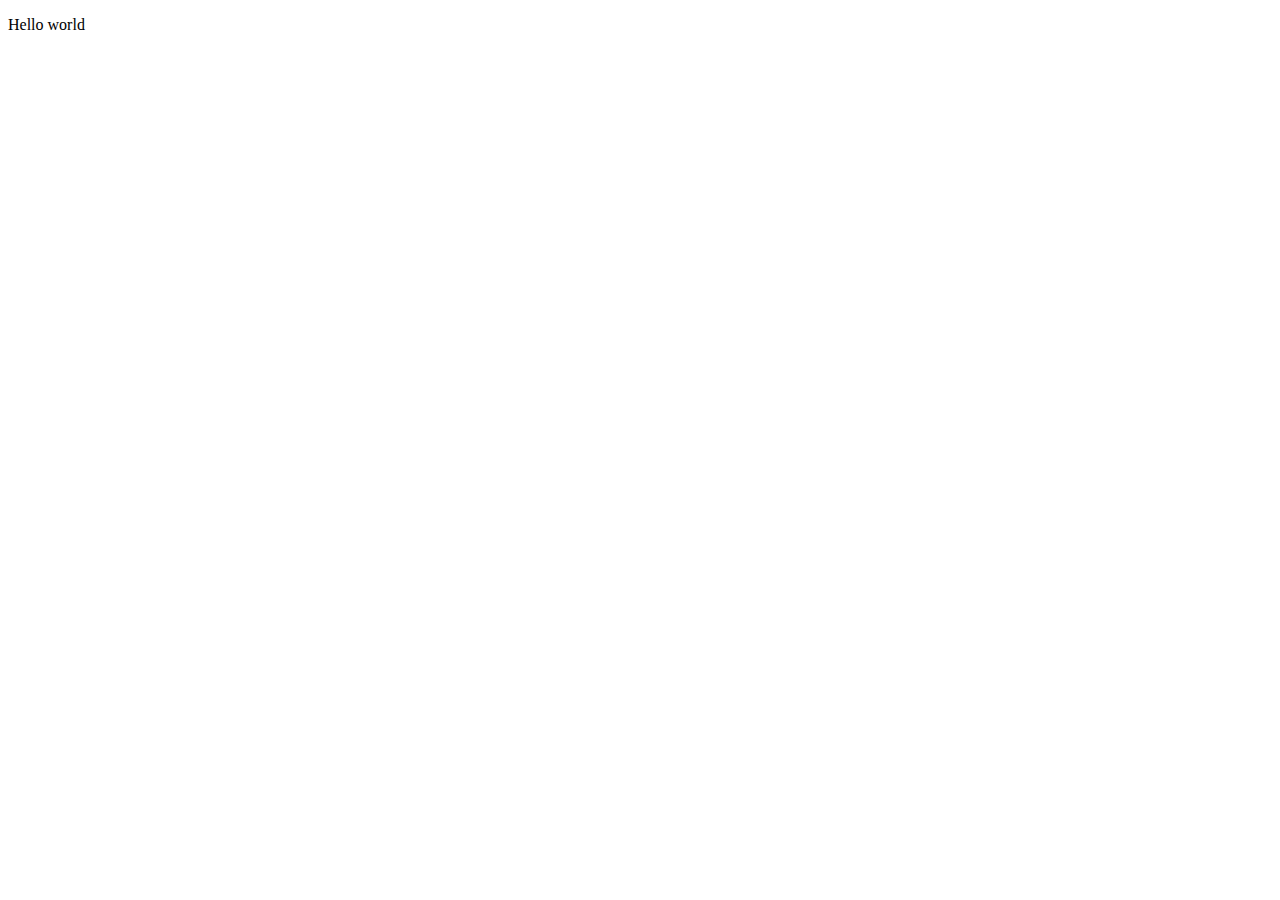
==== index.html @ 231ce1b8 "Create index.html" ====
<!DOCTYPE html>
<html>
<head>
	<meta charset="utf-8">
	<title>blank</title>
	<link rel="stylesheet" type="text/css" href="blank.css">

<!-- 	или
	<style type="text/css">
		@import 'blank.css'
	</style> -->
	
</head>
<body>
<div class="base">
	<p class="huge alice">Hello world</p>
</div>
</body>
</html>
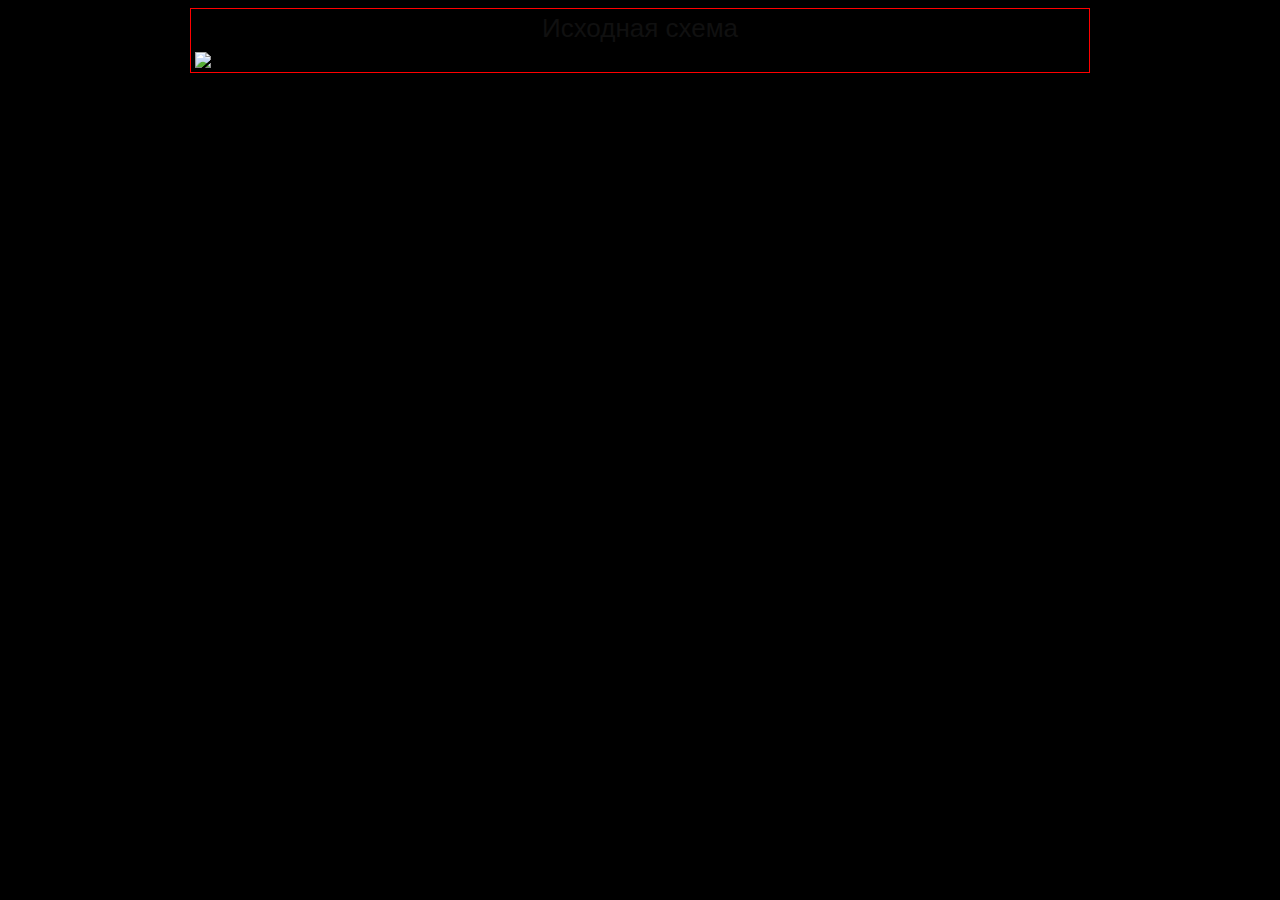
==== commit e37005e3: "Rename main.html to index.html" ====
--- a/index.html
+++ b/index.html
@@ -1,19 +1,14 @@
-<!DOCTYPE html>
-<html>
-<head>
-	<meta charset="utf-8">
-	<title>blank</title>
-	<link rel="stylesheet" type="text/css" href="blank.css">
-
-<!-- 	или
-	<style type="text/css">
-		@import 'blank.css'
-	</style> -->
-	
-</head>
-<body>
-<div class="base">
-	<p class="huge alice">Hello world</p>
-</div>
-</body>
-</html>
+<!DOCTYPE html>
+<html>
+<head>
+	<meta charset="utf-8">
+	<title>main</title>
+	<link rel="stylesheet" type="text/css" href="main.css">
+</head>
+<body>
+<div class="base">
+	<p class="alice huge">Исходная схема</p>
+	<img src="images/1.jpg">
+</div>
+</body>
+</html>
--- a/main.css
+++ b/main.css
@@ -0,0 +1,40 @@
+@font-face {
+	font-family: myfont;
+	src: url(rubreg.ttf);
+}
+
+body {
+	background-color: #000;
+}
+
+img, p, div {
+	box-sizing: border-box;
+	display: block;
+}
+
+p {
+	white-space: pre-line; overflow-wrap: break-word; line-height: 1.5; text-align: justify;
+	font-size: 16px; font-weight: normal; font-family: myfont, tahoma, segoe ui, arial; color: #101010;
+	margin: auto;
+}
+
+img {
+	border: 4px solid black;
+	max-width: 100%;
+	min-width: 50%;
+	margin: auto;
+}
+
+div.base {
+	border: solid red 1px;
+	width: 900px;
+	margin: auto;
+}
+
+p.alice {
+	text-align: center;
+}
+
+p.huge {
+	font-size: 26px;
+}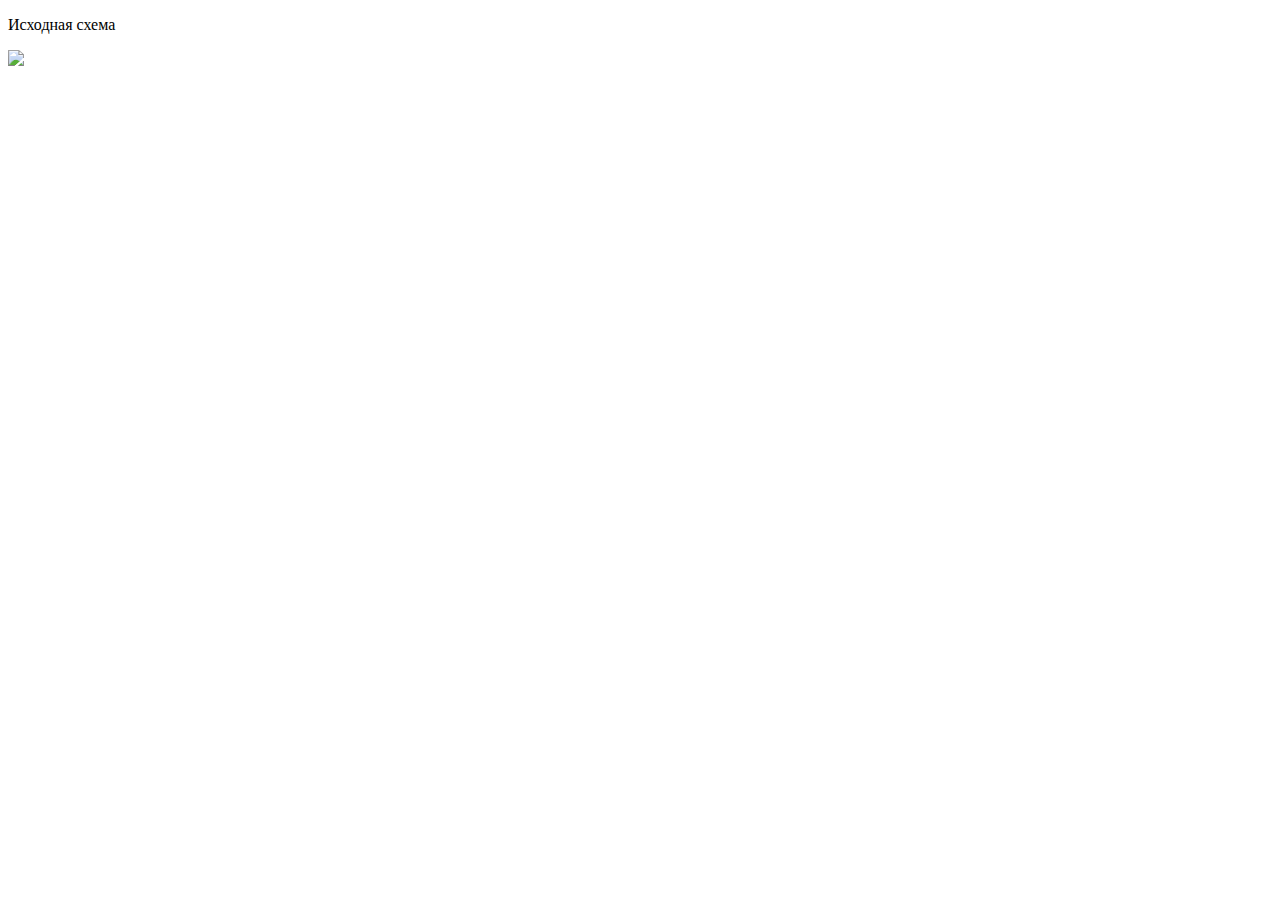
==== commit 7bacbacb: "Update index.html" ====
--- a/index.html
+++ b/index.html
@@ -3,7 +3,7 @@
 <head>
 	<meta charset="utf-8">
 	<title>main</title>
-	<link rel="stylesheet" type="text/css" href="main.css">
+	<link rel="stylesheet" type="text/css" href="index.css">
 </head>
 <body>
 <div class="base">
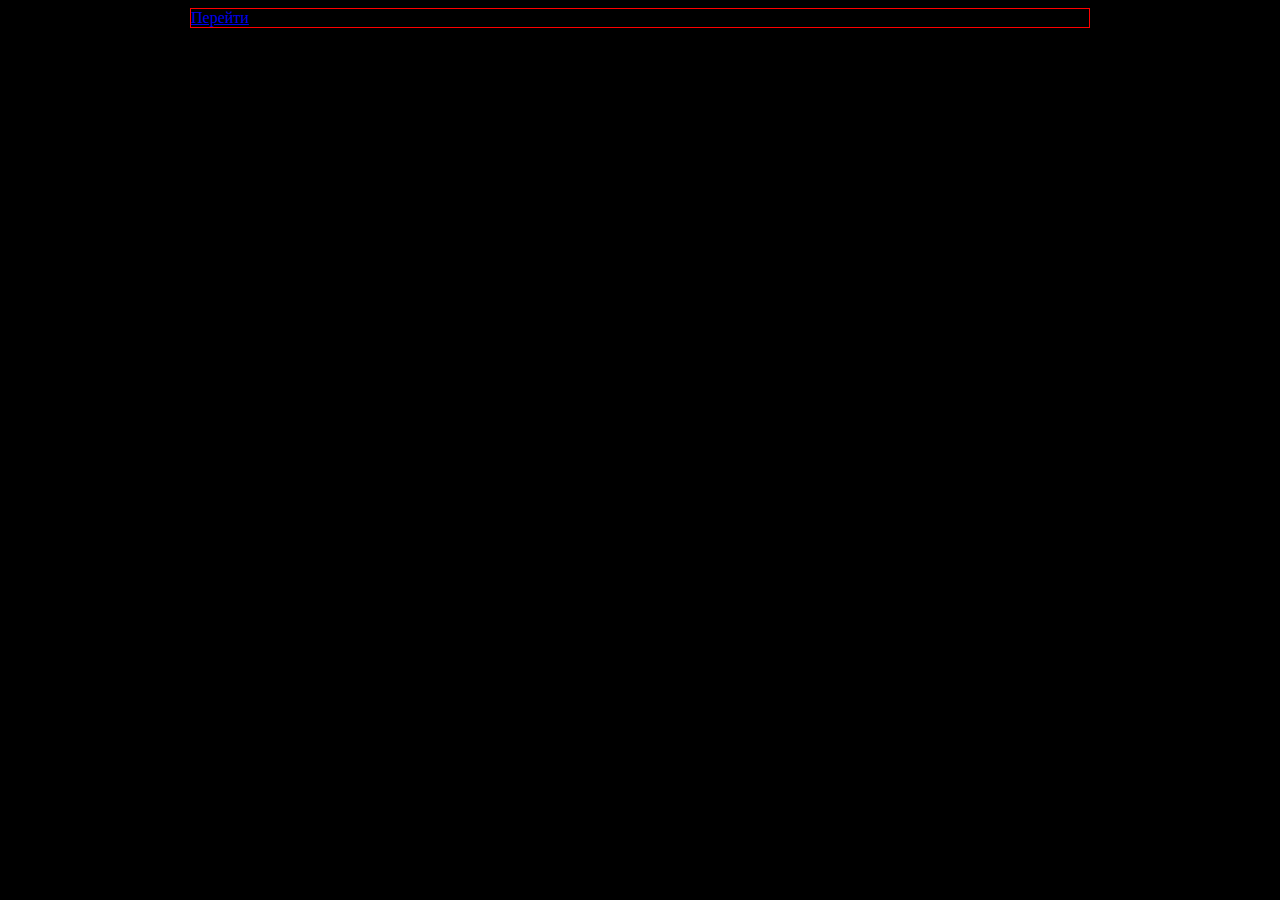
==== commit 7f370b10: "Update index.html" ====
--- a/index.html
+++ b/index.html
@@ -3,12 +3,11 @@
 <head>
 	<meta charset="utf-8">
 	<title>main</title>
-	<link rel="stylesheet" type="text/css" href="index.css">
+	<link rel="stylesheet" type="text/css" href="main.css">
 </head>
 <body>
 <div class="base">
-	<p class="alice huge">Исходная схема</p>
-	<img src="images/1.jpg">
+	<a href="vk.com">Перейти</a>
 </div>
 </body>
 </html>
--- a/main.css
+++ b/main.css
@@ -0,0 +1,40 @@
+@font-face {
+	font-family: myfont;
+	src: url(rubreg.ttf);
+}
+
+body {
+	background-color: #000;
+}
+
+img, p, div {
+	box-sizing: border-box;
+	display: block;
+}
+
+p {
+	white-space: pre-line; overflow-wrap: break-word; line-height: 1.5; text-align: justify;
+	font-size: 16px; font-weight: normal; font-family: myfont, tahoma, segoe ui, arial; color: #101010;
+	margin: auto;
+}
+
+img {
+	border: 4px solid black;
+	max-width: 100%;
+	min-width: 50%;
+	margin: auto;
+}
+
+div.base {
+	border: solid red 1px;
+	width: 900px;
+	margin: auto;
+}
+
+p.alice {
+	text-align: center;
+}
+
+p.huge {
+	font-size: 26px;
+}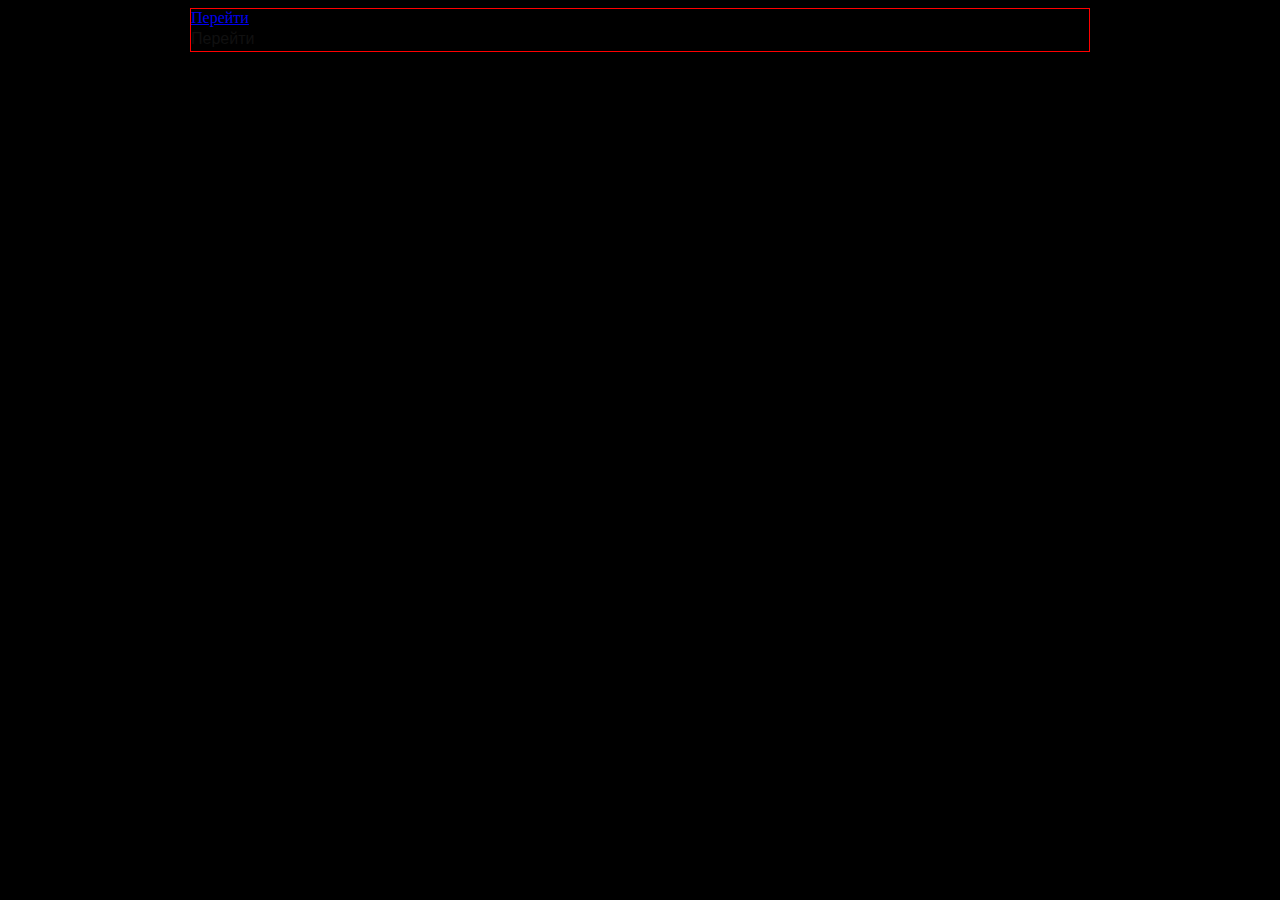
==== commit a347a1b5: "Update index.html" ====
--- a/index.html
+++ b/index.html
@@ -8,6 +8,7 @@
 <body>
 <div class="base">
 	<a href="vk.com">Перейти</a>
+	<p href="vk.com">Перейти</p>
 </div>
 </body>
 </html>
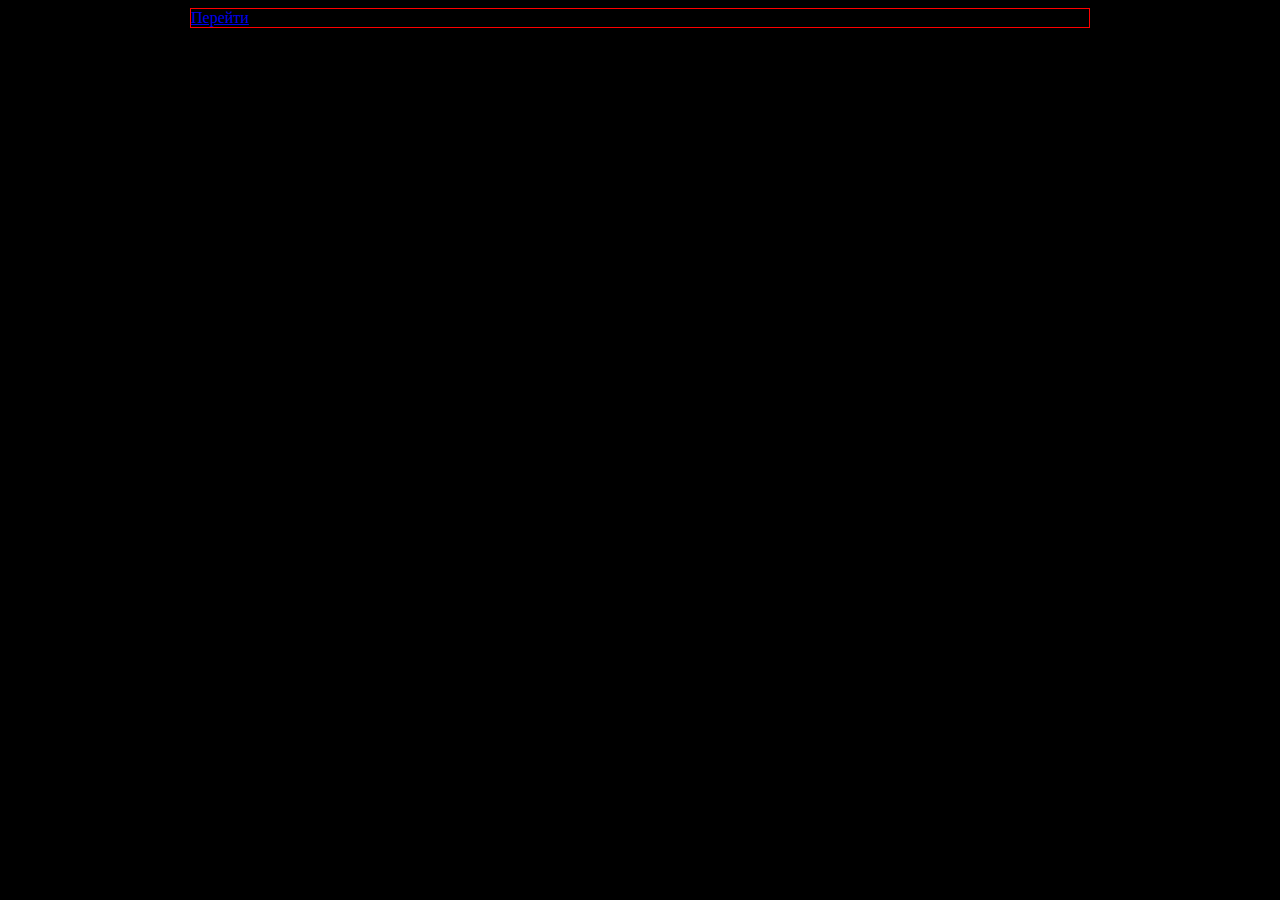
==== commit 2f45a3a8: "Update index.html" ====
--- a/index.html
+++ b/index.html
@@ -8,7 +8,6 @@
 <body>
 <div class="base">
 	<a href="vk.com">Перейти</a>
-	<p href="vk.com">Перейти</p>
 </div>
 </body>
 </html>
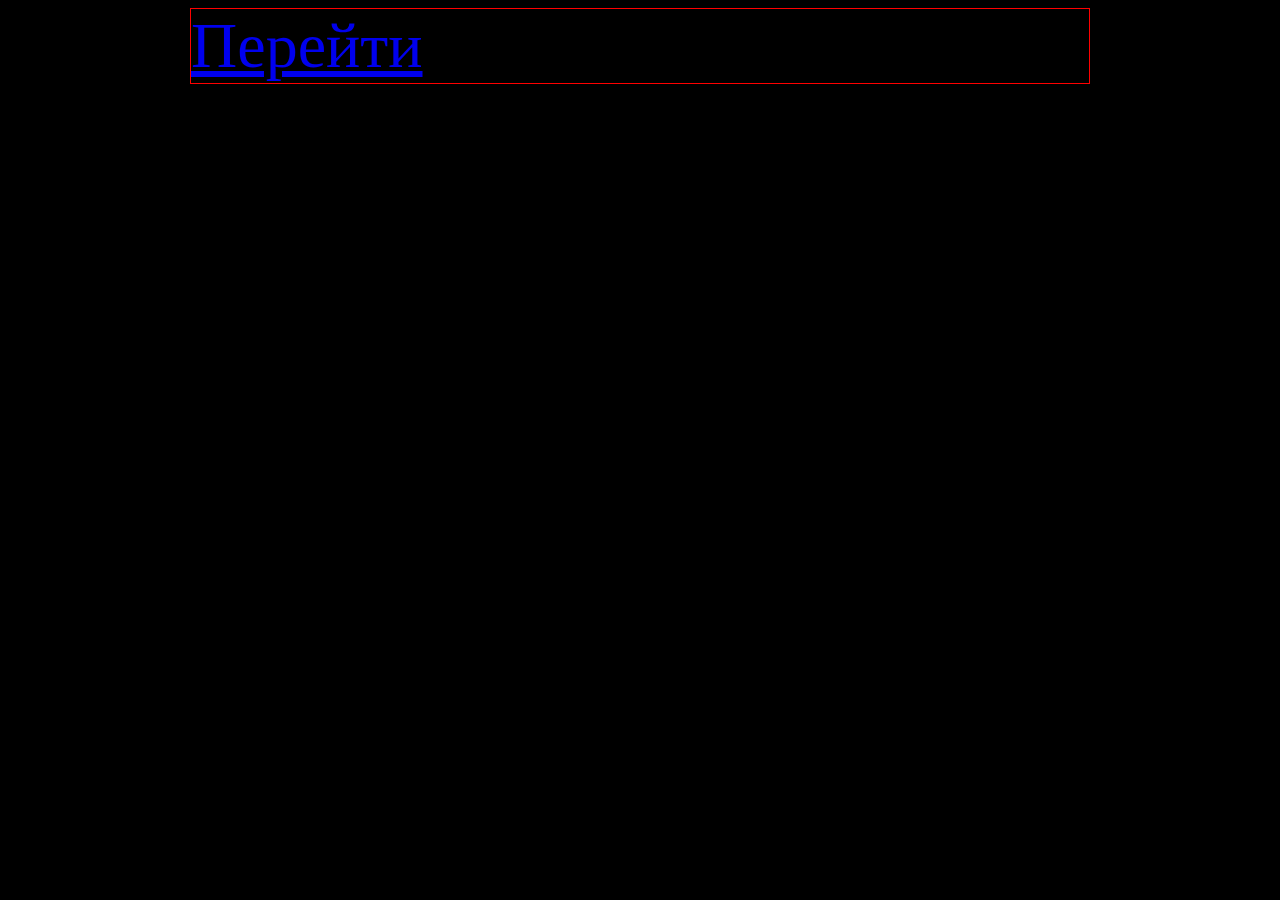
==== commit a825f564: "Update index.html" ====
--- a/index.html
+++ b/index.html
@@ -7,7 +7,7 @@
 </head>
 <body>
 <div class="base">
-	<a href="vk.com">Перейти</a>
+	<a href="https://hlc236.github.io/main/main">Перейти</a>
 </div>
 </body>
 </html>
--- a/main.css
+++ b/main.css
@@ -37,4 +37,10 @@
 
 p.huge {
 	font-size: 26px;
-}+}
+
+a {
+	font-size: 64px;
+	text-align: center;
+	margin: 50vh auto 0;
+}
